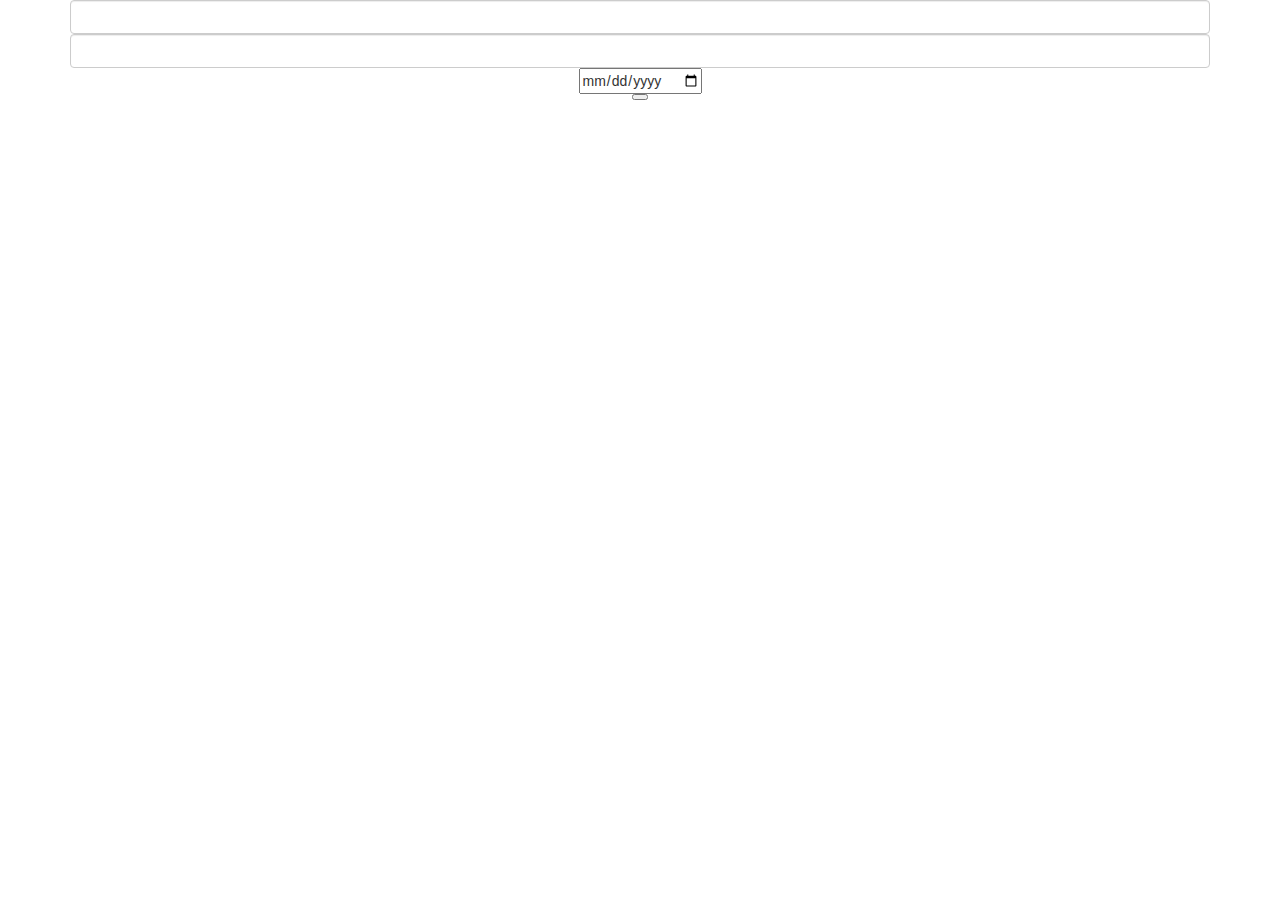
==== go/xing/html/index.html @ 13d6ac99 "daily update" ====
<html>
  <head>
    <title>出行策略</title>
    <meta charset="utf-8">
    <meta name="viewport" content="width=device-width, initial-scale=1">
    <link rel="stylesheet" href="https://maxcdn.bootstrapcdn.com/bootstrap/3.3.7/css/bootstrap.min.css">
    <script src="https://ajax.googleapis.com/ajax/libs/jquery/3.2.0/jquery.min.js"></script>
    <script src="https://maxcdn.bootstrapcdn.com/bootstrap/3.3.7/js/bootstrap.min.js"></script>
    <script>
      function validateForm()
      {
      var a=document.forms["Form"]["start"].value;
      var b=document.forms["Form"]["end"].value;
      if (a==null || a=="",b==null || b=="")
      {
      alert("Please Fill All Required Field");
      return false;
      }
      }
    </script>
  </head>
  <body>
    <form class="form-group" onsubmit="return validateForm()">
      <center>
        <div class="container">
          <input type="text" name="start" class="form-control">
          <input type="text" name="end" class="form-control">
        </div>
        <input type="date" name="date"></br>
        <button type="submit" value="提交">
      </center>
    </form>

  </body>
</html>
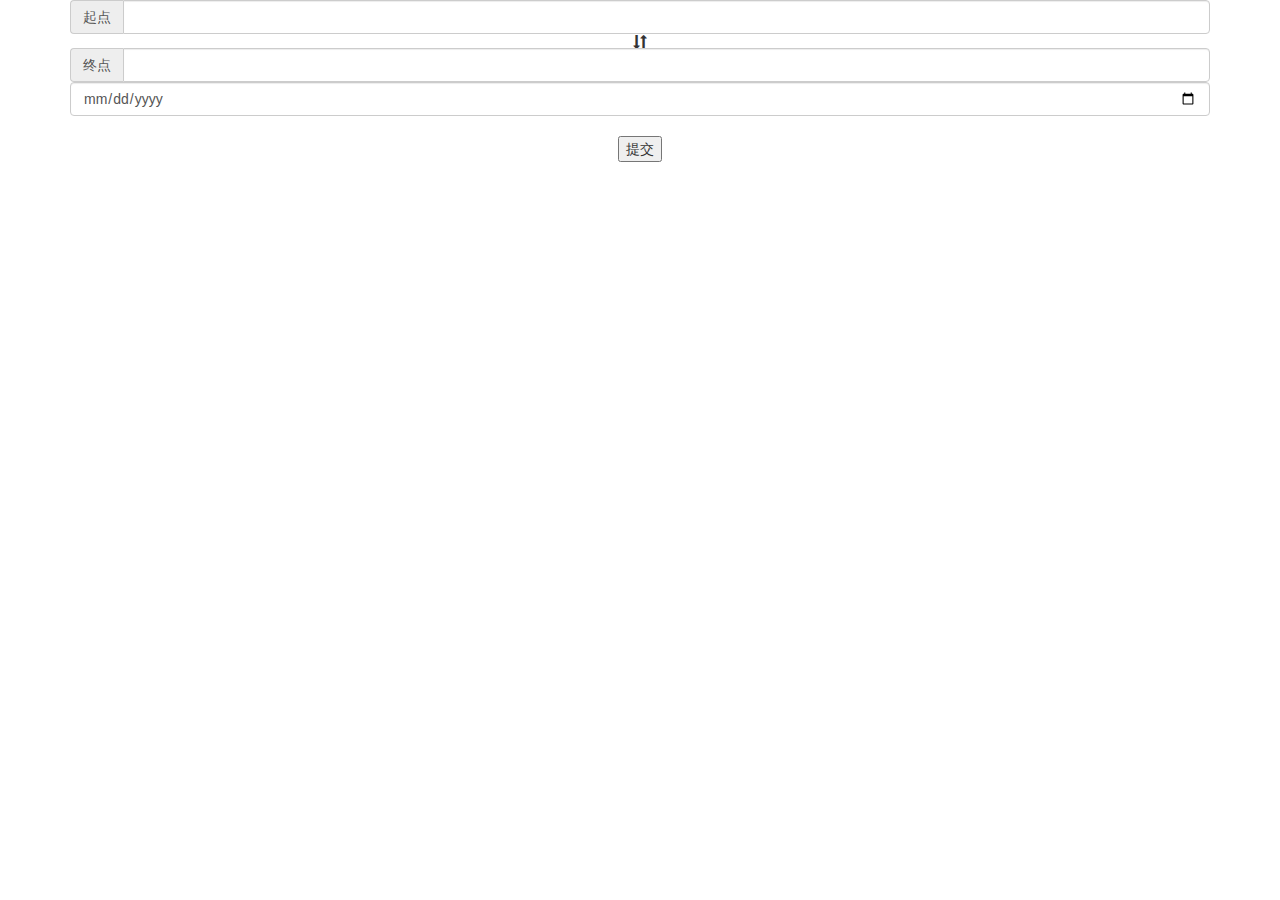
==== commit 59778396: "daily update" ====
--- a/go/xing/html/index.html
+++ b/go/xing/html/index.html
@@ -4,32 +4,30 @@
     <meta charset="utf-8">
     <meta name="viewport" content="width=device-width, initial-scale=1">
     <link rel="stylesheet" href="https://maxcdn.bootstrapcdn.com/bootstrap/3.3.7/css/bootstrap.min.css">
+    <link rel="stylesheet" type="text/css" href="/public/css/index.css">
     <script src="https://ajax.googleapis.com/ajax/libs/jquery/3.2.0/jquery.min.js"></script>
     <script src="https://maxcdn.bootstrapcdn.com/bootstrap/3.3.7/js/bootstrap.min.js"></script>
-    <script>
-      function validateForm()
-      {
-      var a=document.forms["Form"]["start"].value;
-      var b=document.forms["Form"]["end"].value;
-      if (a==null || a=="",b==null || b=="")
-      {
-      alert("Please Fill All Required Field");
-      return false;
-      }
-      }
-    </script>
+    <script type="text/javascript" src="/public/js/index.js"></script>
   </head>
-  <body>
-    <form class="form-group" onsubmit="return validateForm()">
-      <center>
-        <div class="container">
-          <input type="text" name="start" class="form-control">
-          <input type="text" name="end" class="form-control">
+  <body >
+    <center>
+      <div class="container">
+        <div class="input-group position-input">
+          <span class="input-group-addon">起点</span>
+          <input type="text" id="start" name="start" class="form-control"/>
         </div>
-        <input type="date" name="date"></br>
-        <button type="submit" value="提交">
-      </center>
-    </form>
+        <i id="exchange-icon" class="glyphicon glyphicon-sort exchange-icon"></i>
+        <div class="input-group position-input">
+          <span class="input-group-addon">终点</span>
+          <input type="text" id="end" name="end" class="form-control"/>
+        </div>
+        <input type="date" id="date" name="date" class="form-control"></input></br>
+      </div>
+      <button><span>提交</span></button>
+    </center>
 
+    <div id="result" style="white-space: pre-line">
+
+    </div>
   </body>
 </html>
